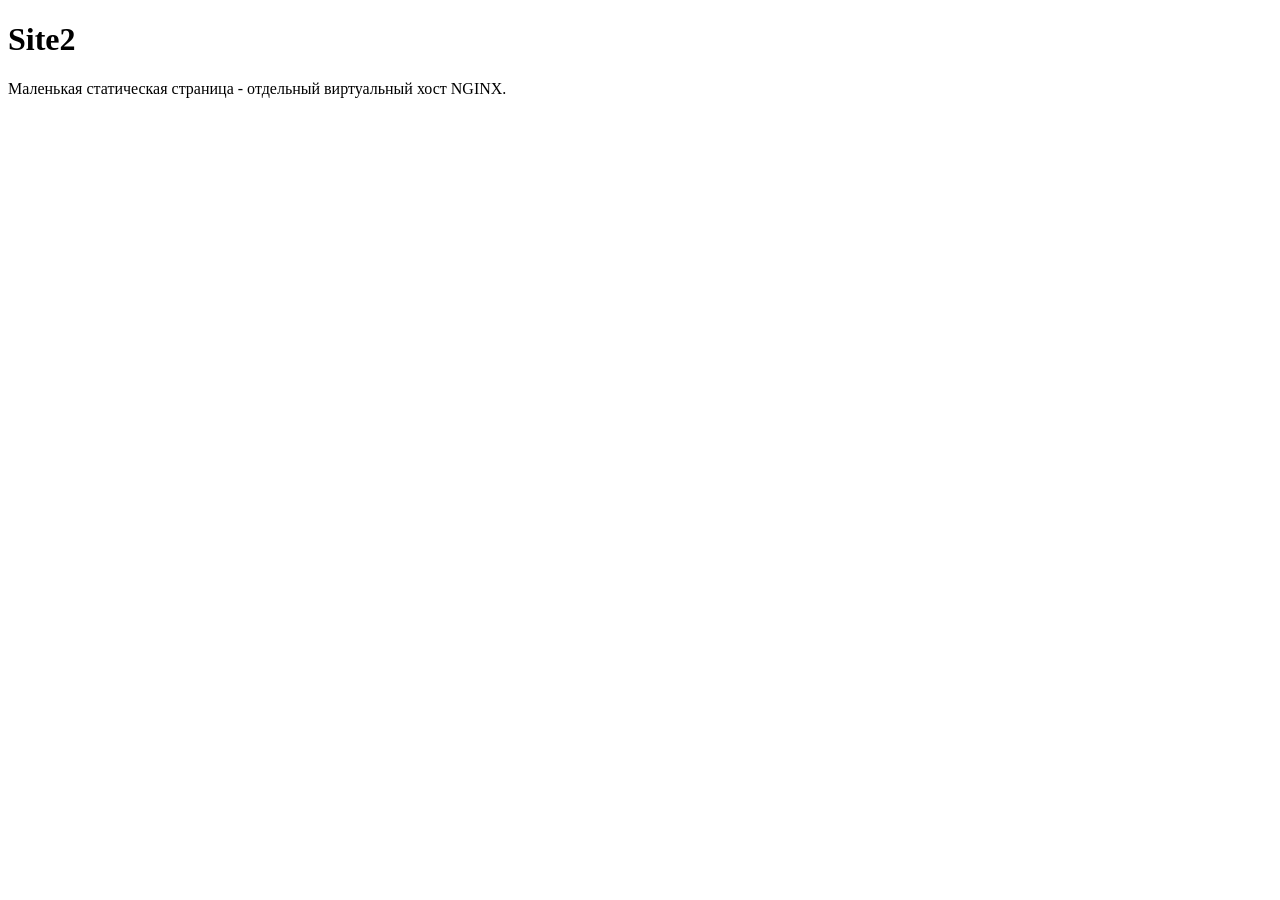
==== lab1/nginx/site2/index.html @ 89abc582 "[feat] added 3 static pages" ====
<!DOCTYPE html>
<html lang="ru">
<head>
    <meta charset="UTF-8">
    <title>Site2</title>
</head>
<body>
<h1>Site2</h1>
<p>Маленькая статическая страница - отдельный виртуальный хост NGINX.</p>
</body>
</html>
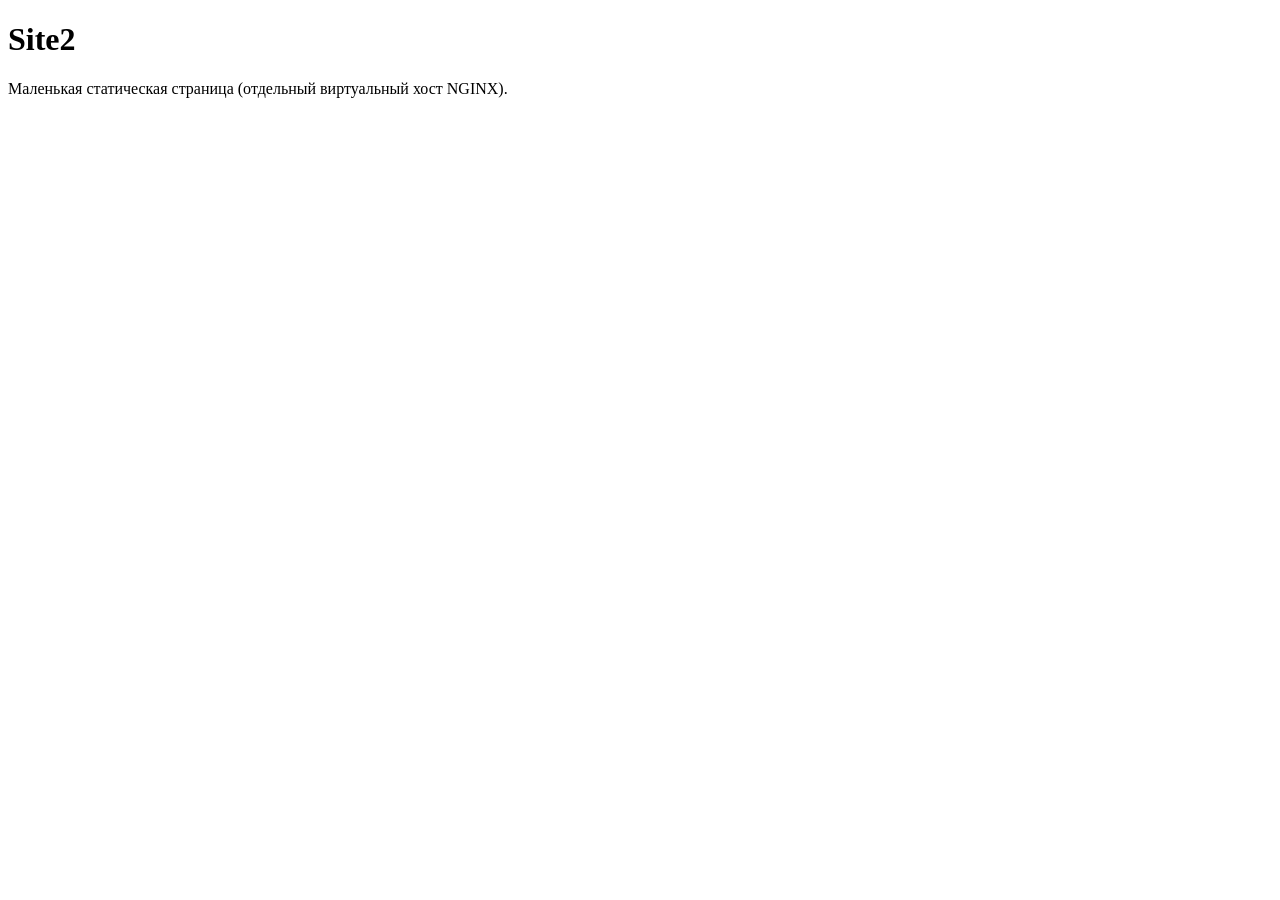
==== commit 8db1faed: "[feat] rewriten lab1.conf for NGINX" ====
--- a/lab1/nginx/site2/index.html
+++ b/lab1/nginx/site2/index.html
@@ -6,6 +6,6 @@
 </head>
 <body>
 <h1>Site2</h1>
-<p>Маленькая статическая страница - отдельный виртуальный хост NGINX.</p>
+<p>Маленькая статическая страница (отдельный виртуальный хост NGINX).</p>
 </body>
 </html>
